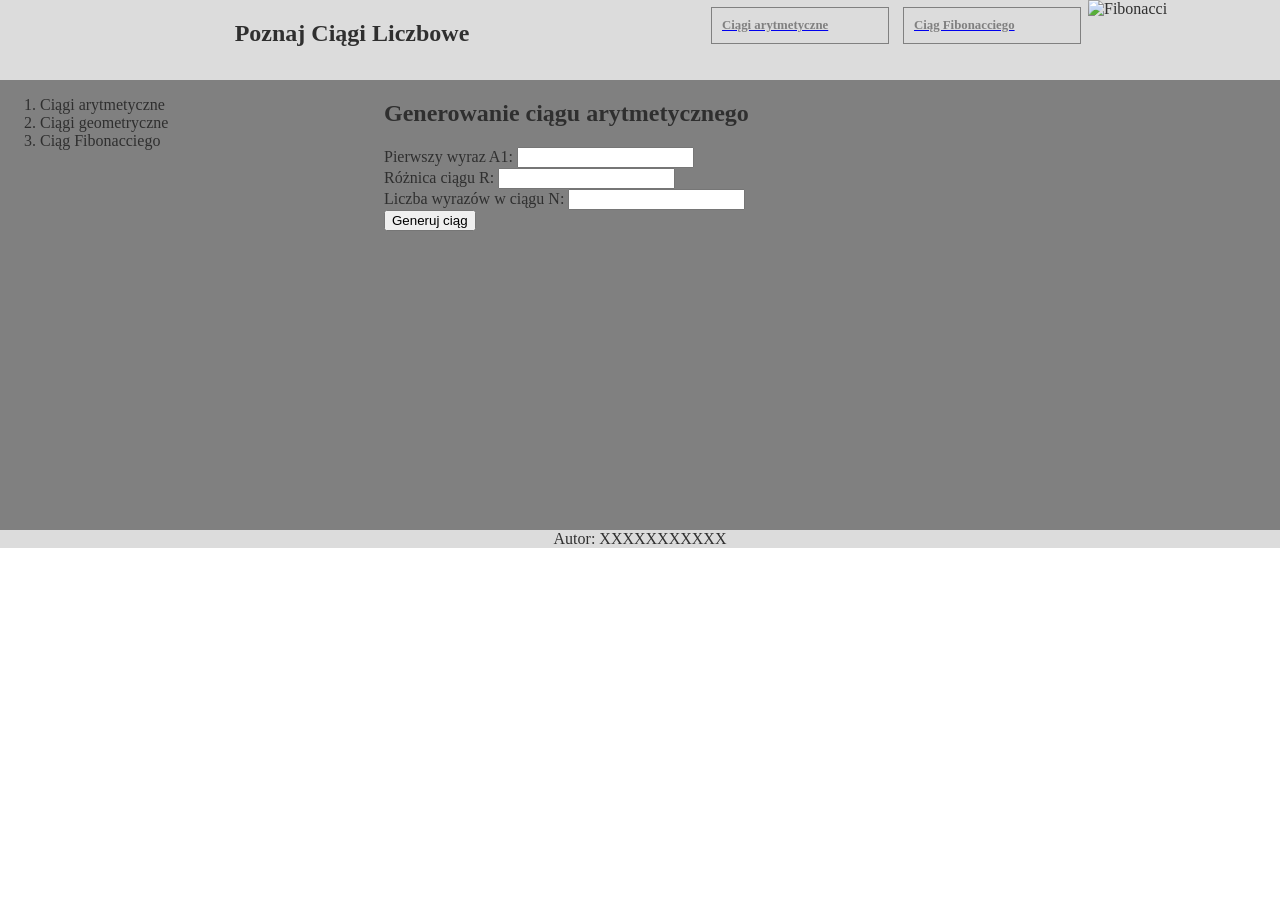
==== fibb.html @ e0c894d7 "Create fibb.html" ====
<html lang="pl">
<head>
<title>Ciągi liczbowe</title>
<link rel="stylesheet" href="styl5.css"/>
</head>
<body>
<div id="baner1">
<h2>Poznaj Ciągi Liczbowe</h2>
</div>
<div id="baner2">
<a href="liczby.html"><h5>Ciągi arytmetyczne</h5></a>
</div>
<div id="baner3">
<a href="liczby.html"><h5>Ciąg Fibonacciego</h5></a>
</div>
<div id="baner4">
<img src="obraz1.png" alt="Fibonacci"/>
</div>
<div id="lewy">
<ol>
<li>Ciągi arytmetyczne</li>
<li>Ciągi geometryczne</li>
<li>Ciąg Fibonacciego</li>
</ol>
</div>
<div id="prawy">
<h2>Generowanie ciągu arytmetycznego</h2>
<label>Pierwszy wyraz A1: </label>
<input type="number"/><br/>
<label>Różnica ciągu R: </label>
<input type="number"/><br/>
<label>Liczba wyrazów w ciągu N: </label>
<input type="number"/><br/>
<button>Generuj ciąg</button>
</div>
<div id="stopka">
<p>
Autor: XXXXXXXXXXX
</p>
</div>
</body>
</html>
---- styl5.css ----
body{
font-family:Verdana;
color:#2F2F2F;
margin:0;
}
#baner1{
background-color:#DCDCDC;
width:55%;
height:80px;
text-align:center;	
float:left;
}
#baner2, #baner3, #baner4{
background-color:#DCDCDC;
width:15%;
height:80px;
float:left;
}
#lewy{
background-color:#808080;
height:450px;	
width:30%;
float:left;
}
#prawy{
background-color:#808080;
height:450px;
width:70%;
float:right;		
}
#stopka{
background-color:#DCDCDC;
text-align:center;
}
h5{
color:#808080;
border: 1px solid #808080;
margin:7px;
padding:10px;
font-size:80%;
}
input{
color:gray;
}
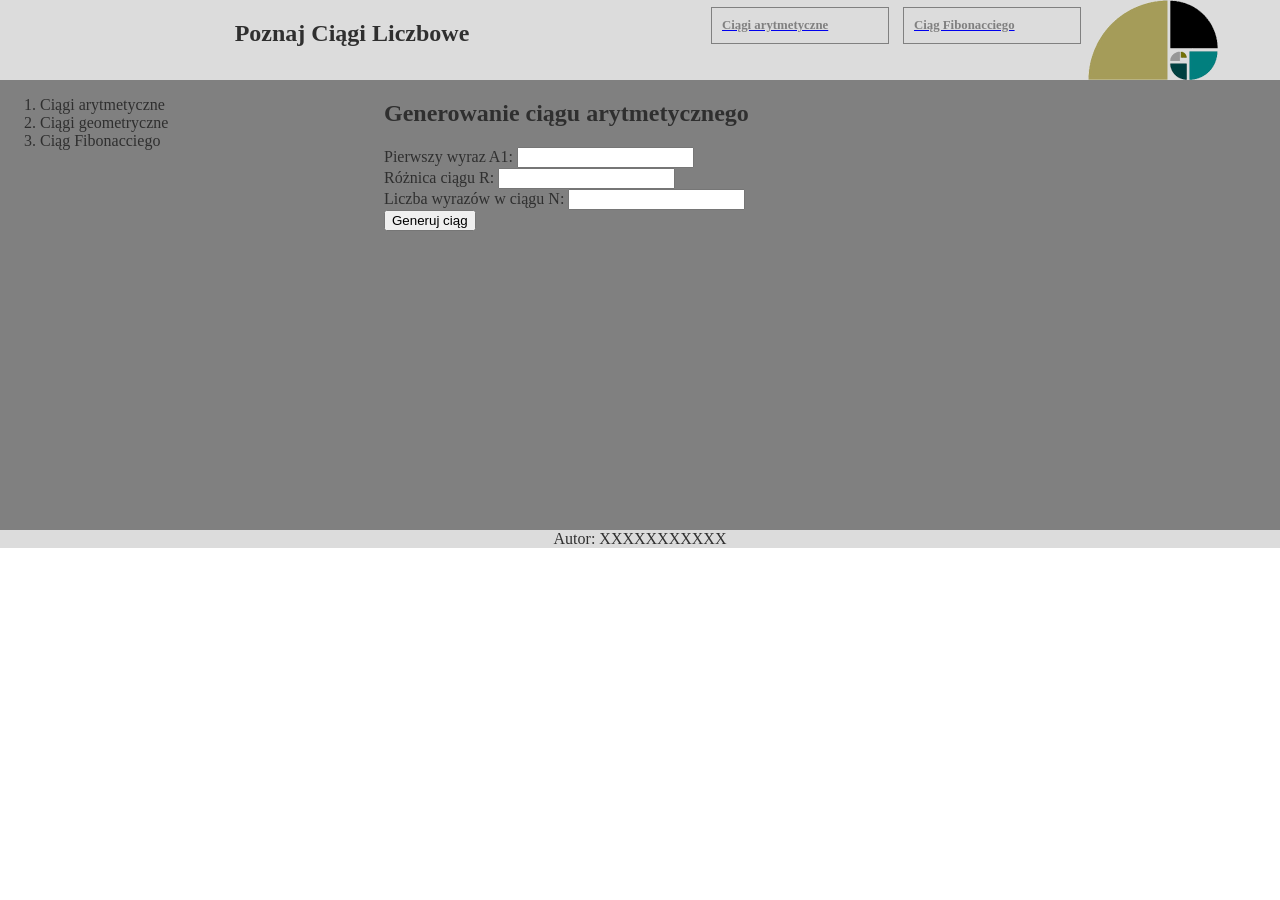
==== commit e9720262: "Update fibb.html" ====
--- a/fibb.html
+++ b/fibb.html
@@ -14,7 +14,7 @@
 <a href="liczby.html"><h5>Ciąg Fibonacciego</h5></a>
 </div>
 <div id="baner4">
-<img src="obraz1.png" alt="Fibonacci"/>
+<img src="download.png" alt="Fibonacci"/>
 </div>
 <div id="lewy">
 <ol>
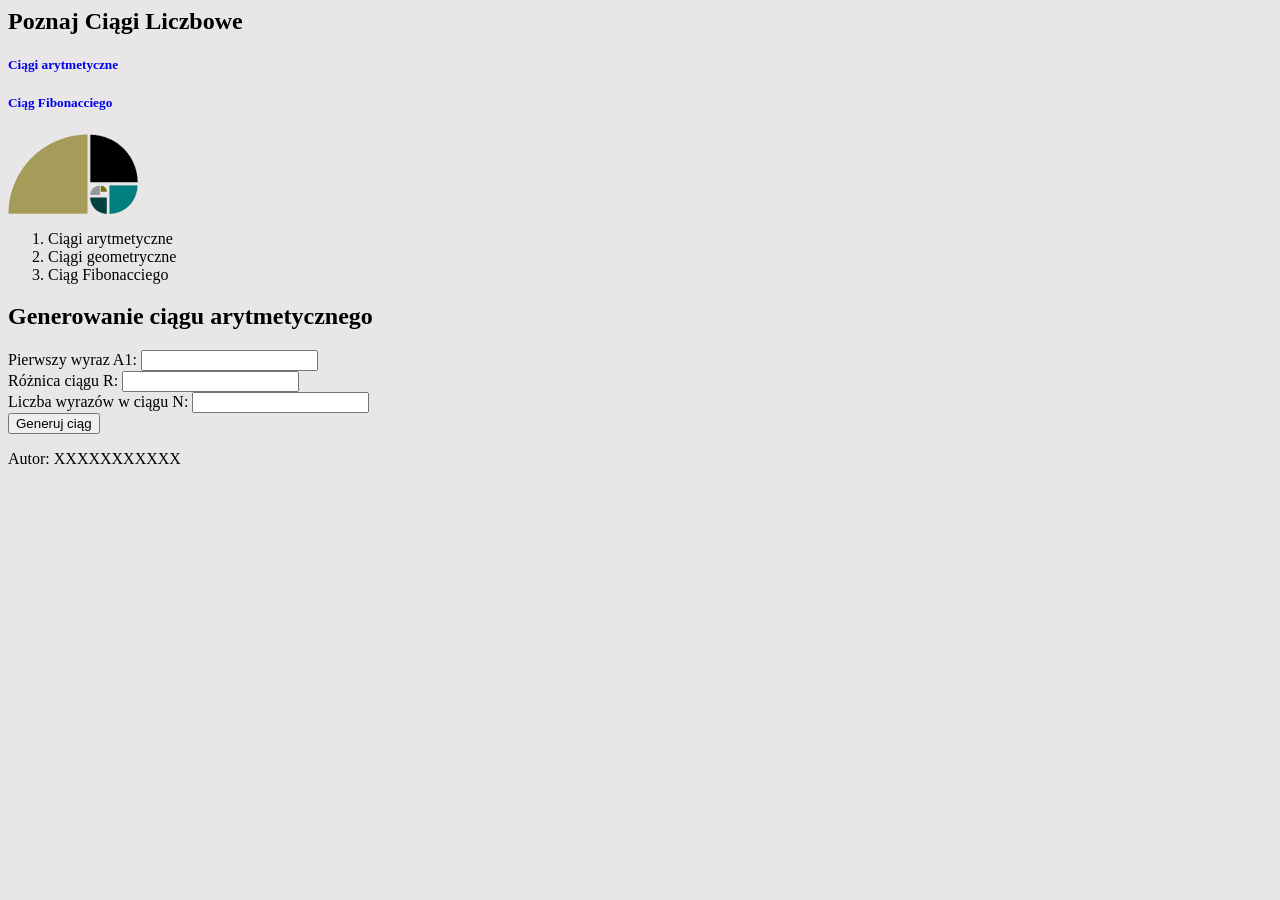
==== commit d3961e14: "Update fibb.html" ====
--- a/fibb.html
+++ b/fibb.html
@@ -1,7 +1,7 @@
 <html lang="pl">
 <head>
 <title>Ciągi liczbowe</title>
-<link rel="stylesheet" href="styl5.css"/>
+<link rel="stylesheet" href="styl2.css"/>
 </head>
 <body>
 <div id="baner1">
--- a/styl2.css
+++ b/styl2.css
@@ -0,0 +1,77 @@
+body {
+	font-family: Segoe UI;
+	background-color: #e8e6e6;
+}
+
+header {
+	color: #000002;
+	font-family: Lucida Console;
+	font-size: 25px;
+	text-shadow: -1px 0 black, 0 1px black, 1px 0 black, 0 -1px black;
+	text-align:center;
+}
+
+.gei {
+	animation: gei 5s linear;
+	animation-iteration-count: infinite;
+}
+
+@keyframes gei{
+		100%,0%{
+			color: rgb(255,0,0);
+		}
+		8%{
+			color: rgb(255,127,0);
+		}
+		16%{
+			color: rgb(255,255,255);
+		}
+		25%{
+			color: rgb(127,255,0);
+		}
+		33%{
+			color: rgb(0,255,0);
+		}
+		41%{
+			color: rgb(0,255,127);
+		}
+		50%{
+			color: rgb(0,255,255);
+		}
+		58%{
+			color: rgb(0,127,255);
+		}
+		66%{
+			color: rgb(0,0,255);
+		}
+		75%{
+			color: rgb(127,0,255);
+		}
+		83%{
+			color: rgb(255,0,255);
+		}
+		91%{
+			color: rgb(255,0,127);
+		}
+}
+
+nav {
+	width: 250px;
+	border-bottom: 10px solid black;
+	background-color: #d3d3d3
+}
+
+a {
+	text-decoration: none;
+}
+
+main {
+	height: 150px;
+	border-top: 5px solid black;
+	text-shadow: 5px 5px #000000;
+	font-size: 75px;
+	color: white;
+	padding: 150px;
+	background-image: linear-gradient(blue, purple, red);
+	border-bottom: 50px solid black;
+}
